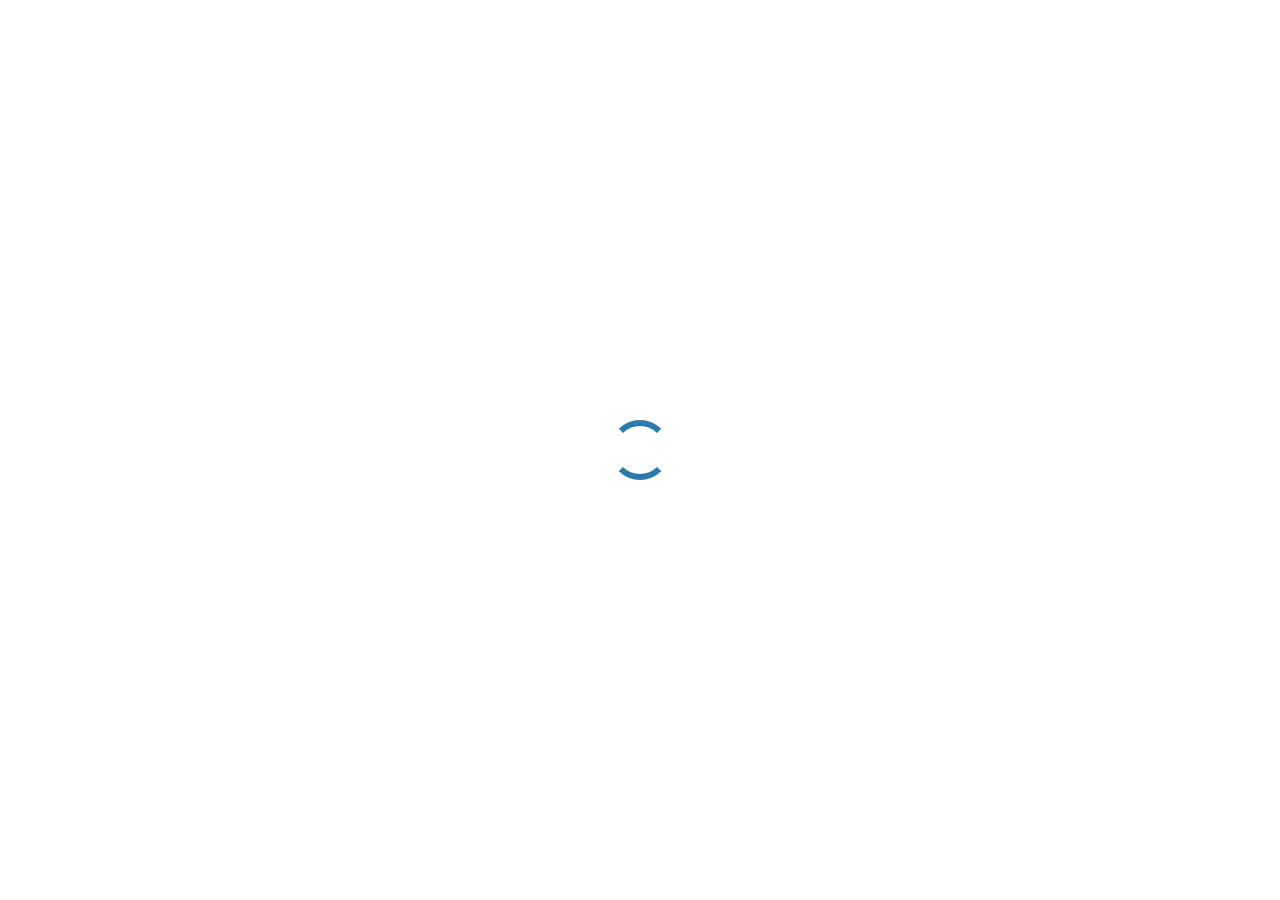
==== contact.html @ 659397b6 "Add AOS library and configure IDE-specific .gitignore" ====
<!DOCTYPE html>
<html lang="en">

<head>
    <meta charset="utf-8">
    <meta content="width=device-width, initial-scale=1.0" name="viewport">
    <title>Kontakt - TAT-Raum</title>
    <meta name="description" content="">
    <meta name="keywords" content="">

    <!-- Fonts -->
    <link href="https://fonts.googleapis.com" rel="preconnect">
    <link href="https://fonts.gstatic.com" rel="preconnect" crossorigin>
    <link href="https://fonts.googleapis.com/css2?family=Roboto:ital,wght@0,100;0,300;0,400;0,500;0,700;0,900;1,100;1,300;1,400;1,500;1,700;1,900&family=Poppins:ital,wght@0,100;0,200;0,300;0,400;0,500;0,600;0,700;0,800;0,900;1,100;1,200;1,300;1,400;1,500;1,600;1,700;1,800;1,900&family=Raleway:ital,wght@0,100;0,200;0,300;0,400;0,500;0,600;0,700;0,800;0,900;1,100;1,200;1,300;1,400;1,500;1,600;1,700;1,800;1,900&display=swap" rel="stylesheet">

    <!-- Vendor CSS Files -->
    <link href="assets/vendor/bootstrap/css/bootstrap.min.css" rel="stylesheet">
    <link href="assets/vendor/bootstrap-icons/bootstrap-icons.css" rel="stylesheet">
    <link href="assets/vendor/aos/aos.css" rel="stylesheet">
    <link href="assets/vendor/glightbox/css/glightbox.min.css" rel="stylesheet">
    <link href="assets/vendor/swiper/swiper-bundle.min.css" rel="stylesheet">

    <!-- Main CSS File -->
    <link href="assets/css/main.css" rel="stylesheet">

</head>

<body class="contact-page">

<header id="header" class="header d-flex align-items-center sticky-top">
    <div class="container-fluid container-xl position-relative d-flex align-items-center">

        <a href="index.html" class="logo d-flex align-items-center me-auto">
            <img src="assets/img/logo.jpg" alt="">
        </a>

        <nav id="navmenu" class="navmenu">
            <ul>
                <li><a href="#hero" class="active">Start</a></li>
                <li><a href="">Nutzungsmöglichkeiten</a></li>
                <li><a href="">Aussattung</a></li>
                <li><a href="">Räumlichkeiten</a></li>
                <li><a href="">Anfahrt</a></li>
                <li><a href="">Kontakt</a></li>
            </ul>
            <i class="mobile-nav-toggle d-xl-none bi bi-list"></i>
        </nav>

        <a class="btn-getstarted" href="about.html">Mieten</a>

    </div>
</header>

<main class="main">

    <!-- Page Title -->
    <div class="page-title light-background">
        <div class="container d-lg-flex justify-content-between align-items-center">
            <h1 class="mb-2 mb-lg-0">Kontakt</h1>
            <nav class="breadcrumbs">
                <ol>
                    <li><a href="index.html">Home</a></li>
                    <li class="current">Kontakt</li>
                </ol>
            </nav>
        </div>
    </div><!-- End Page Title -->

    <!-- Contact Section -->
    <section id="contact" class="contact section">

        <div class="container" data-aos="fade-up" data-aos-delay="100">

            <div class="mb-4" data-aos="fade-up" data-aos-delay="200">
                <iframe style="border:0; width: 100%; height: 270px;" src="https://www.google.com/maps/embed?pb=!1m14!1m8!1m3!1d11418.788646600108!2d7.148413!3d51.008049!3m2!1i1024!2i768!4f13.1!3m3!1m2!1s0x47b24ff72b6f212f%3A0xe92fe02f35a8d82f!2sV%C3%BCrfels%2058%2C%2051427%20Bergisch%20Gladbach%2C%20Germany!5e0!3m2!1sen!2sus!4v1676962268772!5m2!1sen!2sus" frameborder="0" allowfullscreen="" loading="lazy" referrerpolicy="no-referrer-when-downgrade"></iframe>
            </div><!-- End Google Maps -->

            <div class="row gy-4">

                <div class="col-lg-4">
                    <div class="info-item d-flex" data-aos="fade-up" data-aos-delay="300">
                        <i class="bi bi-geo-alt flex-shrink-0"></i>
                        <div>
                            <h3>Adresse</h3>
                            <p>Vürfels 58, 51427 Bergisch Gladbach</p>
                        </div>
                    </div><!-- End Info Item -->

                    <div class="info-item d-flex" data-aos="fade-up" data-aos-delay="400">
                        <i class="bi bi-telephone flex-shrink-0"></i>
                        <div>
                            <h3>Telefonnummer</h3>
                            <p>02204 5898971</p>
                        </div>
                    </div><!-- End Info Item -->

                    <div class="info-item d-flex" data-aos="fade-up" data-aos-delay="500">
                        <i class="bi bi-envelope flex-shrink-0"></i>
                        <div>
                            <h3>Email</h3>
                            <p>info@zulassungstest.de</p>
                        </div>
                    </div><!-- End Info Item -->

                </div>

                <div class="col-lg-8">
                    <form action="forms/contact.php" method="post" class="php-email-form" data-aos="fade-up" data-aos-delay="200">
                        <div class="row gy-4">

                            <div class="col-md-6">
                                <input type="text" name="name" class="form-control" placeholder="Dein Name" required="">
                            </div>

                            <div class="col-md-6 ">
                                <input type="email" class="form-control" name="email" placeholder="Deine Email" required="">
                            </div>

                            <div class="col-md-12">
                                <input type="text" class="form-control" name="subject" placeholder="Betreff" required="">
                            </div>

                            <div class="col-md-12">
                                <textarea class="form-control" name="message" rows="6" placeholder="Nachricht" required=""></textarea>
                            </div>

                        </div>
                    </form>
                </div><!-- End Contact Form -->

            </div>

        </div>

    </section><!-- /Contact Section -->

</main>


<!-- Scroll Top -->
<a href="#" id="scroll-top" class="scroll-top d-flex align-items-center justify-content-center"><i class="bi bi-arrow-up-short"></i></a>

<!-- Preloader -->
<div id="preloader"></div>

<!-- Vendor JS Files -->
<script src="assets/vendor/bootstrap/js/bootstrap.bundle.min.js"></script>
<script src="assets/vendor/php-email-form/validate.js"></script>
<script src="assets/vendor/aos/aos.js"></script>
<script src="assets/vendor/glightbox/js/glightbox.min.js"></script>
<script src="assets/vendor/imagesloaded/imagesloaded.pkgd.min.js"></script>
<script src="assets/vendor/isotope-layout/isotope.pkgd.min.js"></script>
<script src="assets/vendor/purecounter/purecounter_vanilla.js"></script>
<script src="assets/vendor/waypoints/noframework.waypoints.js"></script>
<script src="assets/vendor/swiper/swiper-bundle.min.js"></script>

<!-- Main JS File -->
<script src="assets/js/main.js"></script>

</body>

</html>
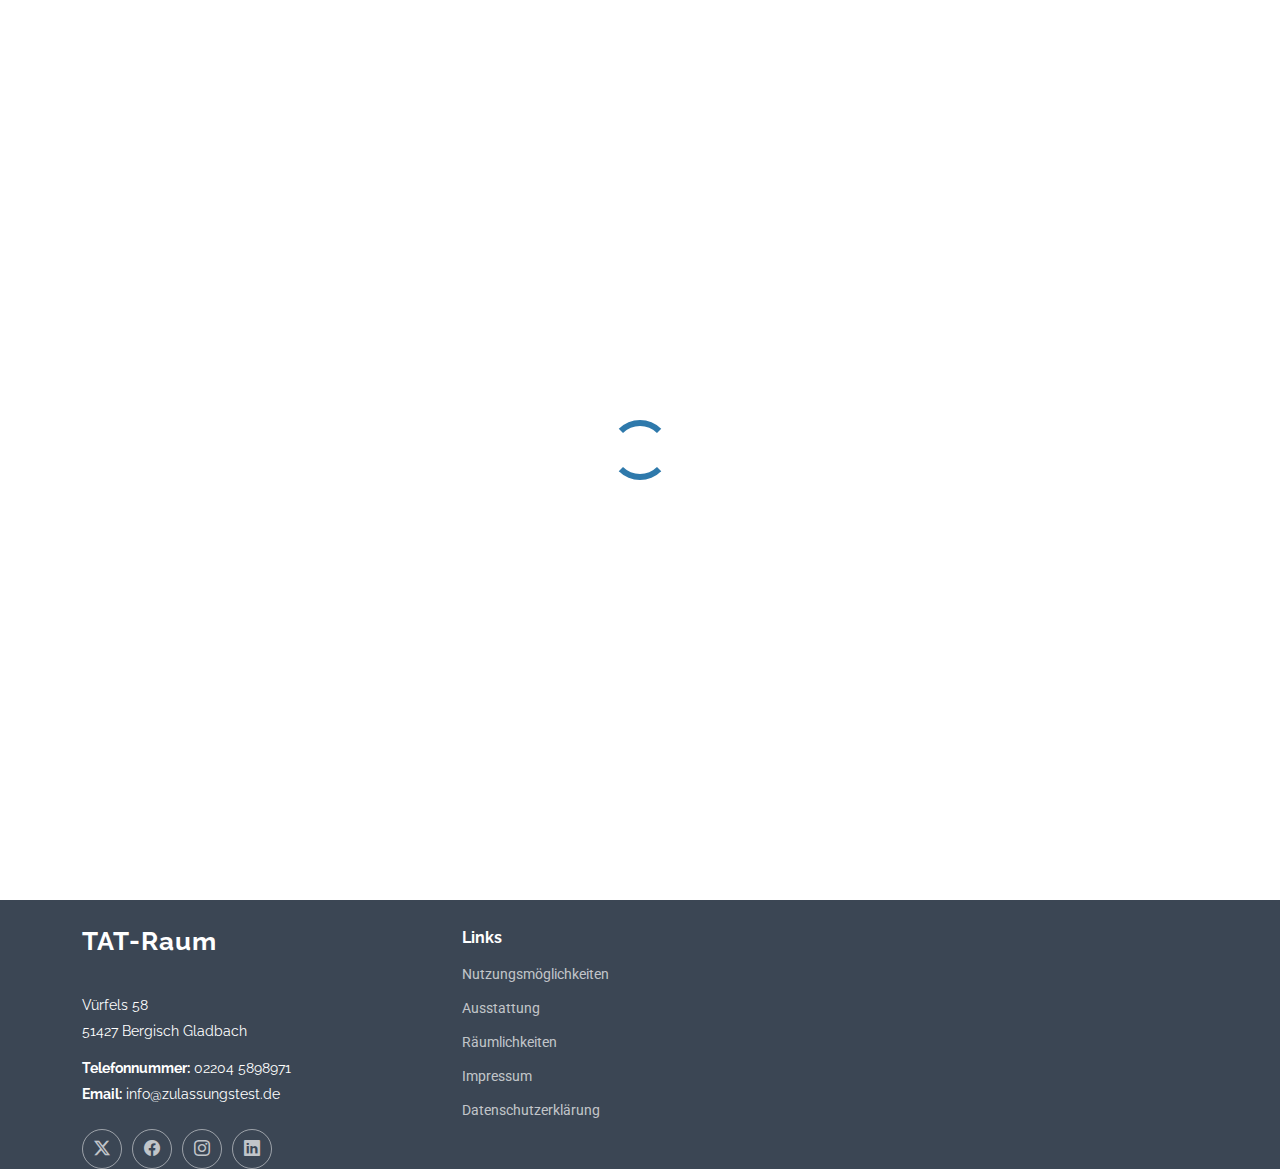
==== commit fdd330a9: "Add footer section to contact page" ====
--- a/contact.html
+++ b/contact.html
@@ -136,6 +136,41 @@
 
 </main>
 
+<footer id="footer" class="footer dark-background">
+    <div class="container footer-top">
+        <div class="row gy-4">
+            <div class="col-lg-4 col-md-6 footer-about">
+                <a href="index.html" class="logo d-flex align-items-center">
+                    <span class="sitename">TAT-Raum</span>
+                </a>
+                <div class="footer-contact pt-3">
+                    <p>Vürfels 58</p>
+                    <p>51427 Bergisch Gladbach</p>
+                    <p class="mt-3"><strong>Telefonnummer:</strong> <span>02204 5898971</span></p>
+                    <p><strong>Email:</strong> <span>info@zulassungstest.de</span></p>
+                </div>
+                <div class="social-links d-flex mt-4">
+                    <a href=""><i class="bi bi-twitter-x"></i></a>
+                    <a href=""><i class="bi bi-facebook"></i></a>
+                    <a href=""><i class="bi bi-instagram"></i></a>
+                    <a href=""><i class="bi bi-linkedin"></i></a>
+                </div>
+            </div>
+
+            <div class="col-lg-2 col-md-3 footer-links">
+                <h4>Links</h4>
+                <ul>
+                    <li><a href="#">Nutzungsmöglichkeiten</a></li>
+                    <li><a href="#">Ausstattung</a></li>
+                    <li><a href="#">Räumlichkeiten</a></li>
+                    <li><a href="#">Impressum</a></li>
+                    <li><a href="#">Datenschutzerklärung</a></li>
+                </ul>
+            </div>
+        </div>
+    </div>
+</footer>
+
 
 <!-- Scroll Top -->
 <a href="#" id="scroll-top" class="scroll-top d-flex align-items-center justify-content-center"><i class="bi bi-arrow-up-short"></i></a>
--- a/assets/css/main.css
+++ b/assets/css/main.css
@@ -756,52 +756,70 @@
   align-items: center;
   flex-direction: column;
   z-index: 3;
+  text-align: center;
 }
 
 .hero h2 {
   margin-bottom: 30px;
-  font-size: 48px;
-  font-weight: 700;
-  color: #556270;
+  font-size: 56px;
+  font-weight: 800;
+  color: #fff;
+  text-shadow: 4px 4px 12px rgba(0, 0, 0, 0.8);
   animation: fadeInDown 1s both;
 }
 
 @media (max-width: 768px) {
   .hero h2 {
-    font-size: 30px;
+    font-size: 36px;
   }
 }
 
 .hero p {
+  font-size: 20px;
+  color: #fff;
+  text-shadow: 3px 3px 10px rgba(0, 0, 0, 0.7);
   animation: fadeInDown 1s both 0.2s;
-  color: #556270;
-}
+}
+
 @media (min-width: 1024px) {
-
   .hero h2,
   .hero p {
-    max-width: 60%;
-  }
+    max-width: 70%;
+  }
+}
+
+.hero img {
+  position: absolute;
+  inset: 0;
+  display: block;
+  width: 100%;
+  height: 100%;
+  object-fit: cover;
+  z-index: 1;
+  filter: brightness(60%) blur(2px);
 }
 
 .hero .btn-get-started {
   color: var(--contrast-color);
   background: var(--accent-color);
   font-family: var(--heading-font);
-  font-weight: 500;
-  font-size: 15px;
+  font-weight: 600;
+  font-size: 18px;
   letter-spacing: 1px;
   display: inline-block;
-  padding: 8px 32px;
-  border-radius: 4px;
+  padding: 10px 40px;
+  border-radius: 8px;
   transition: 0.5s;
-  margin: 10px;
+  margin-top: 15px;
   animation: fadeInUp 1s both 0.4s;
+  box-shadow: 2px 2px 10px rgba(0, 0, 0, 0.5);
 }
 
 .hero .btn-get-started:hover {
-  background: color-mix(in srgb, var(--accent-color), transparent 20%);
-}
+  background: color-mix(in srgb, var(--accent-color), transparent 15%);
+  transform: scale(1.05);
+}
+
 
 .hero .carousel-control-prev,
 .hero .carousel-control-next {
